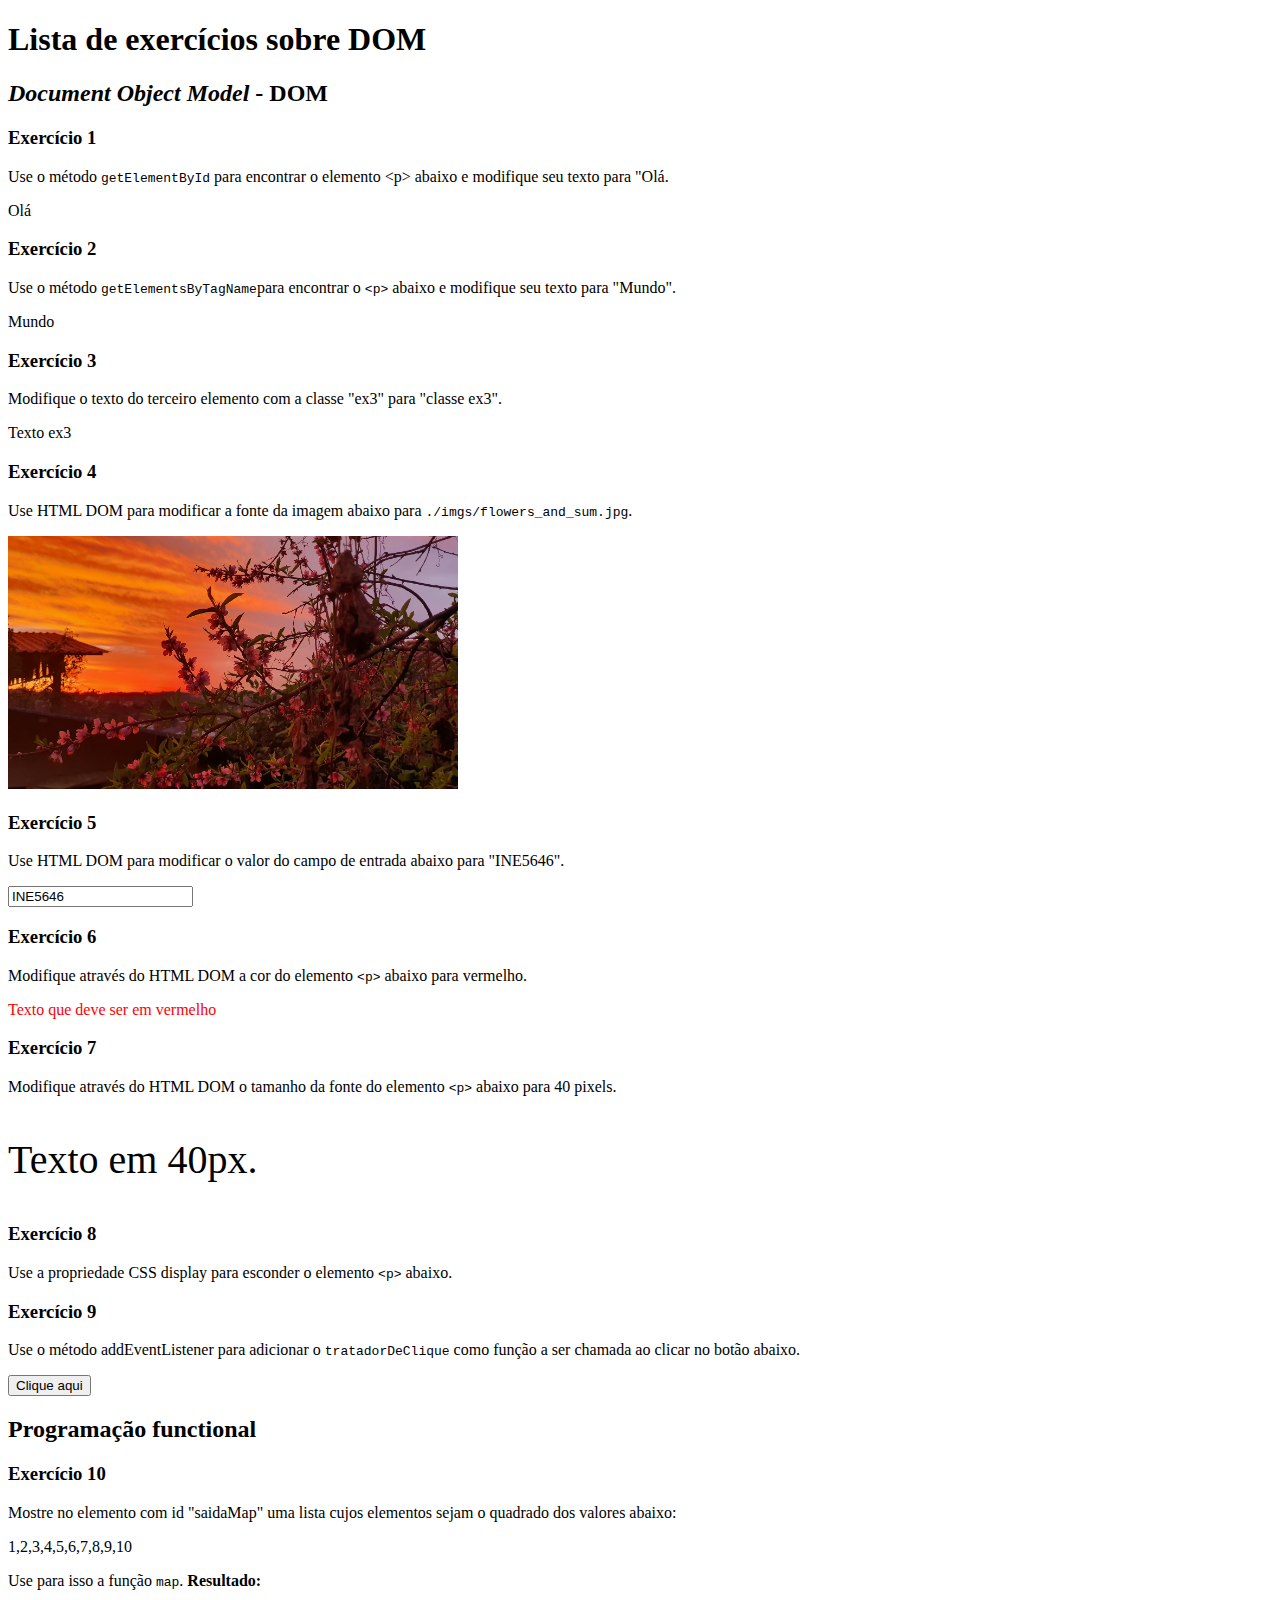
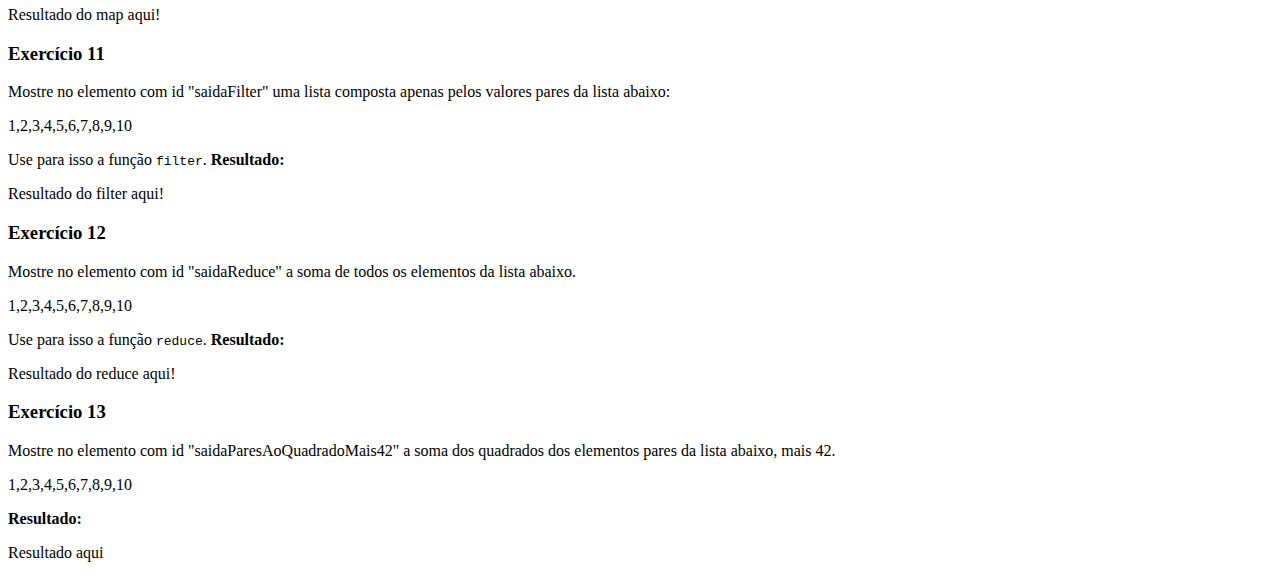
==== exercicios-sobre-DOM/index.html @ d3077838 "a" ====
<!DOCTYPE html>
<html lang="en">
<head>
    <meta charset="UTF-8">
    <meta http-equiv="X-UA-Compatible" content="IE=edge">
    <meta name="viewport" content="width=device-width, initial-scale=1.0">
    <title>Document</title>
</head>
<body>
    <h1>Lista de exercícios sobre DOM</h1>

        <h2><i>Document Object Model</i> - DOM</h2>

            <h3>Exercício 1</h3>
                <p>Use o método <code>getElementById</code> para encontrar o elemento &lt;p&gt; abaixo e modifique seu texto para "Olá. </p>
                <p id="pEx1">Texto</p>

                <script>
                //adicione aqui o script para resolução do Exercício 1
                document.getElementById("pEx1").innerText = "Olá";
                </script>

            <h3>Exercício 2</h3>

                <p>Use o método <code>getElementsByTagName</code>para encontrar o <code>&lt;p&gt;</code> abaixo e modifique seu texto para "Mundo".</p>
                <p class="ex3">Texto</p>
                
                <script>
                    //adicione aqui o script para resolução do Exercício 2
                    document.getElementsByClassName("ex3")[0].innerText = "Mundo";
                </script>
            

            <h3>Exercício 3</h3>
                <p class="ex3">Modifique o texto do terceiro elemento com a classe "ex3" para "classe ex3".</p>
                <p class="ex3">Texto ex3</p>

                <script>
                //adicione aqui o script para resolução do Exercício 3
                    const listaex3 = document.getElementsByClassName("ex3");
                    listaex3[2].setAttribute("class","classe ex3");
                </script>

            <h3>Exercício 4</h3>
                <p>Use HTML DOM para modificar a fonte da imagem abaixo para <code>./imgs/flowers_and_sum.jpg</code>.</p>

                <img id="image" src="./imgs/flower.jpg" width="450">

                <script>
                //adicione aqui o script para resolução do Exercício 4
                document.getElementById("image").setAttribute("src","./imgs/flowers_and_sum.jpg");
                </script>

            
            <h3>Exercício 5</h3>
            
                <p>Use HTML DOM para modificar o valor do campo de entrada abaixo para "INE5646".</p>

                <input type="text" id="myText" value="Oi">

                <script>
                //adicione aqui o script para resolução do Exercício 5
                document.getElementById("myText").setAttribute("value", "INE5646")
                </script>


            <h3>Exercício 6</h3>

                Modifique através do HTML DOM a cor do elemento <code>&lt;p&gt;</code> abaixo para vermelho.


                <p id="demo">Texto que deve ser em vermelho</p>
                
                <script>
                //adicione aqui o script para resolução do Exercício 6
                document.getElementById("demo").setAttribute("style","color: red")
                </script>


            <h3>Exercício 7</h3>
                Modifique através do HTML DOM o tamanho da fonte do elemento <code>&lt;p&gt;</code> abaixo para 40 pixels.


                <p id="demo40">Texto em 40px.</p>

                <script>
                //adicione aqui o script para resolução do Exercício 7
                document.getElementById("demo40").setAttribute("style","font-size: 40px")
                </script>

            <h3>Exercício 8</h3>

                <p>Use a propriedade CSS display para esconder o elemento <code>&lt;p&gt;</code> abaixo.</p>

                <p id="demo8">Me esconda!</p>

                <script>
                //adicione aqui o script para resolução do Exercício 8
                document.getElementById("demo8").setAttribute("style","display: none");
                </script>

            <h3>Exercício 9</h3>
                
                <p>Use o método addEventListener para adicionar o <code>tratadorDeClique</code> como função a ser chamada ao clicar no botão abaixo. </p>

                <button id="botao1">Clique aqui</button>

                <script>
                    //adicione aqui o script para resolução do Exercício 9
                    const tratadorDeClique = () => alert("Olá Mundo!")
                    document.getElementById("botao1").addEventListener("click",tratadorDeClique);
                </script>


        <h2>Programação functional</h2>

            <h3>Exercício 10</h3>

                Mostre no elemento com id "saidaMap" uma lista cujos elementos sejam o quadrado dos valores abaixo:

                <p>1,2,3,4,5,6,7,8,9,10</p>

                <p>Use para isso a função <code>map</code>. <strong>Resultado: </strong></p>

                <p id="saidaMap">Resultado do map aqui!</p>

                <script>
                    //adicione aqui o script para resolução do Exercício 10
                </script>

            <h3>Exercício 11</h3>

                Mostre no elemento com id "saidaFilter" uma lista composta apenas pelos valores pares da lista abaixo: 
                <p>1,2,3,4,5,6,7,8,9,10</p>

                <p>Use para isso a função <code>filter</code>. <strong>Resultado: </strong></p>

                <p id="saidaFilter">Resultado do filter aqui!</p>

                
                <script>
                    //adicione aqui o script para resolução do Exercício 11
                </script>

            <h3>Exercício 12</h3>

                <p>Mostre no elemento com id "saidaReduce" a soma de todos os elementos da lista abaixo.</p>

                <p>1,2,3,4,5,6,7,8,9,10</p>
                
                <p>Use para isso a função <code>reduce</code>. <strong>Resultado: </strong></p>

                <p id="saidaReduce">Resultado do reduce aqui!</p>

                <script>
                    //adicione aqui o script para resolução do Exercício 12 
                </script>

            <h3>Exercício 13</h3>

                <p>Mostre no elemento com id "saidaParesAoQuadradoMais42" a soma dos quadrados dos elementos pares da lista abaixo, mais 42. </p>

    
                <p>1,2,3,4,5,6,7,8,9,10</p>
                <p><strong>Resultado: </strong></p>
                <p id="saidaParesAoQuadradoMais42">Resultado aqui</p>

                <script>
                    //adicione aqui o script para resolução do Exercício 13 
                </script>

</body>
</html>
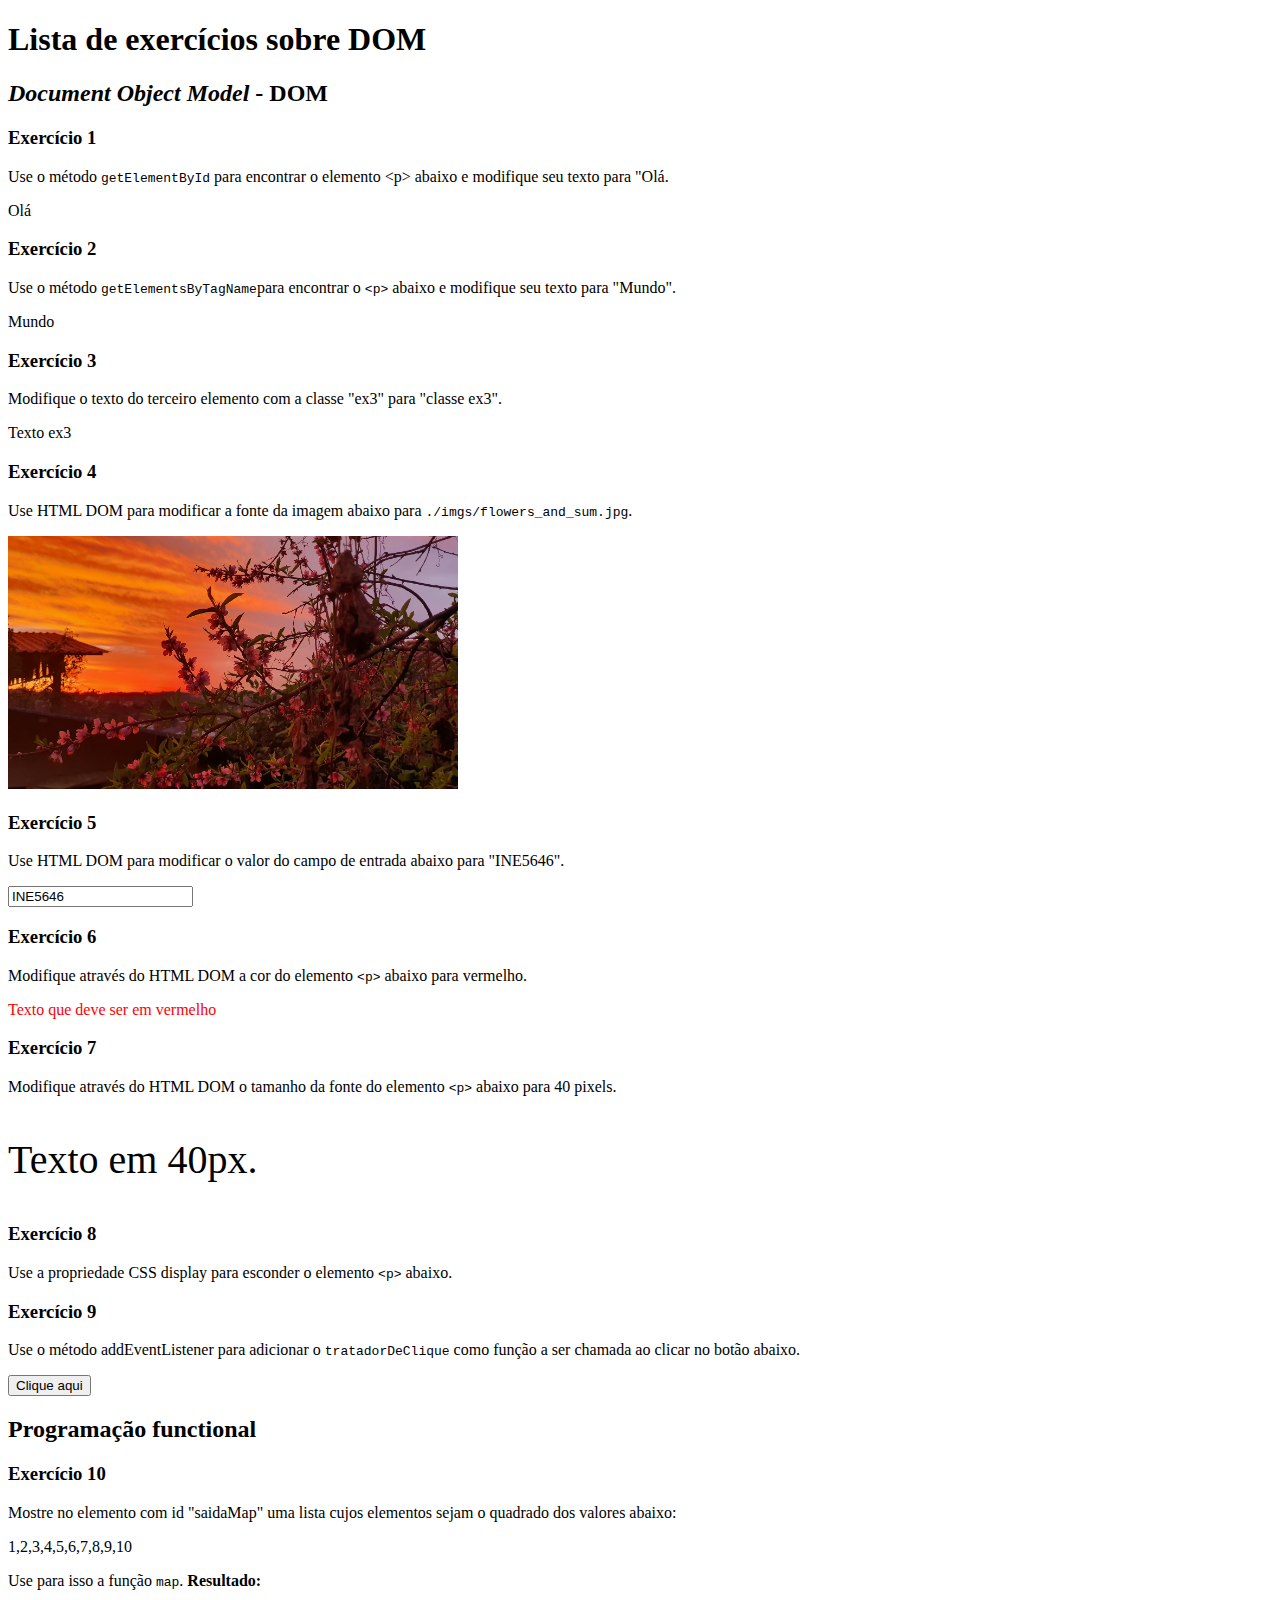
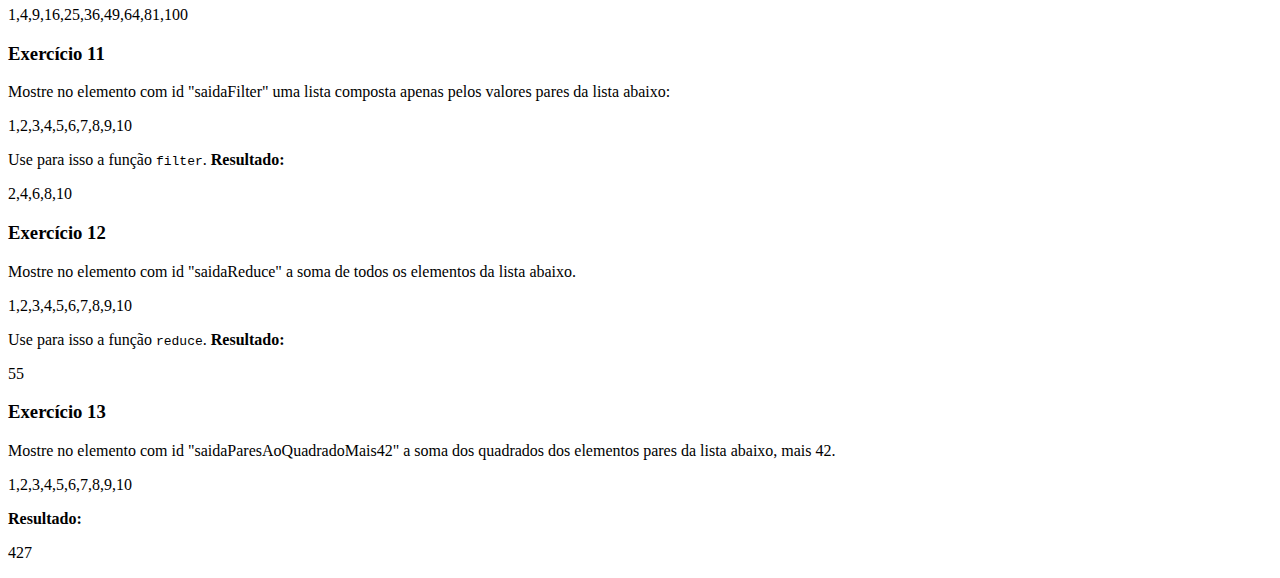
==== commit 4f852dcf: "a" ====
--- a/exercicios-sobre-DOM/index.html
+++ b/exercicios-sobre-DOM/index.html
@@ -126,6 +126,13 @@
 
                 <script>
                     //adicione aqui o script para resolução do Exercício 10
+                    let numerosq = [1, 2, 3, 4, 5, 6, 7, 8, 9, 10];
+
+                    var quadrados = numerosq.map(function(item){
+                        return Math.pow(item, 2); //retorna o item original elevado ao quadrado
+                    });
+                    
+                    document.getElementById("saidaMap").innerText = quadrados
                 </script>
 
             <h3>Exercício 11</h3>
@@ -140,6 +147,15 @@
                 
                 <script>
                     //adicione aqui o script para resolução do Exercício 11
+                    let numerosp = [1, 2, 3, 4, 5, 6, 7, 8, 9, 10];
+                    function buscarNumerosPares (value) {
+                        if (value % 2 == 0) 
+                        return value;
+                    }
+                    var numerosPares = numerosp.filter(buscarNumerosPares);
+
+                    document.getElementById("saidaFilter").innerText = numerosPares
+
                 </script>
 
             <h3>Exercício 12</h3>
@@ -153,7 +169,11 @@
                 <p id="saidaReduce">Resultado do reduce aqui!</p>
 
                 <script>
-                    //adicione aqui o script para resolução do Exercício 12 
+                    //adicione aqui o script para resolução do Exercício 12
+                    let numeross = [1, 2, 3, 4, 5, 6, 7, 8, 9, 10];
+                    let total = numeross.reduce((total, numero) => total + numero, 0);
+                    document.getElementById("saidaReduce").innerText = total
+
                 </script>
 
             <h3>Exercício 13</h3>
@@ -166,7 +186,9 @@
                 <p id="saidaParesAoQuadradoMais42">Resultado aqui</p>
 
                 <script>
-                    //adicione aqui o script para resolução do Exercício 13 
+                    //adicione aqui o script para resolução do Exercício 13
+                    let total2 = quadrados.reduce((total, numero) => total + numero, 0);
+                    document.getElementById("saidaParesAoQuadradoMais42").innerText = total2+42
                 </script>
 
 </body>
